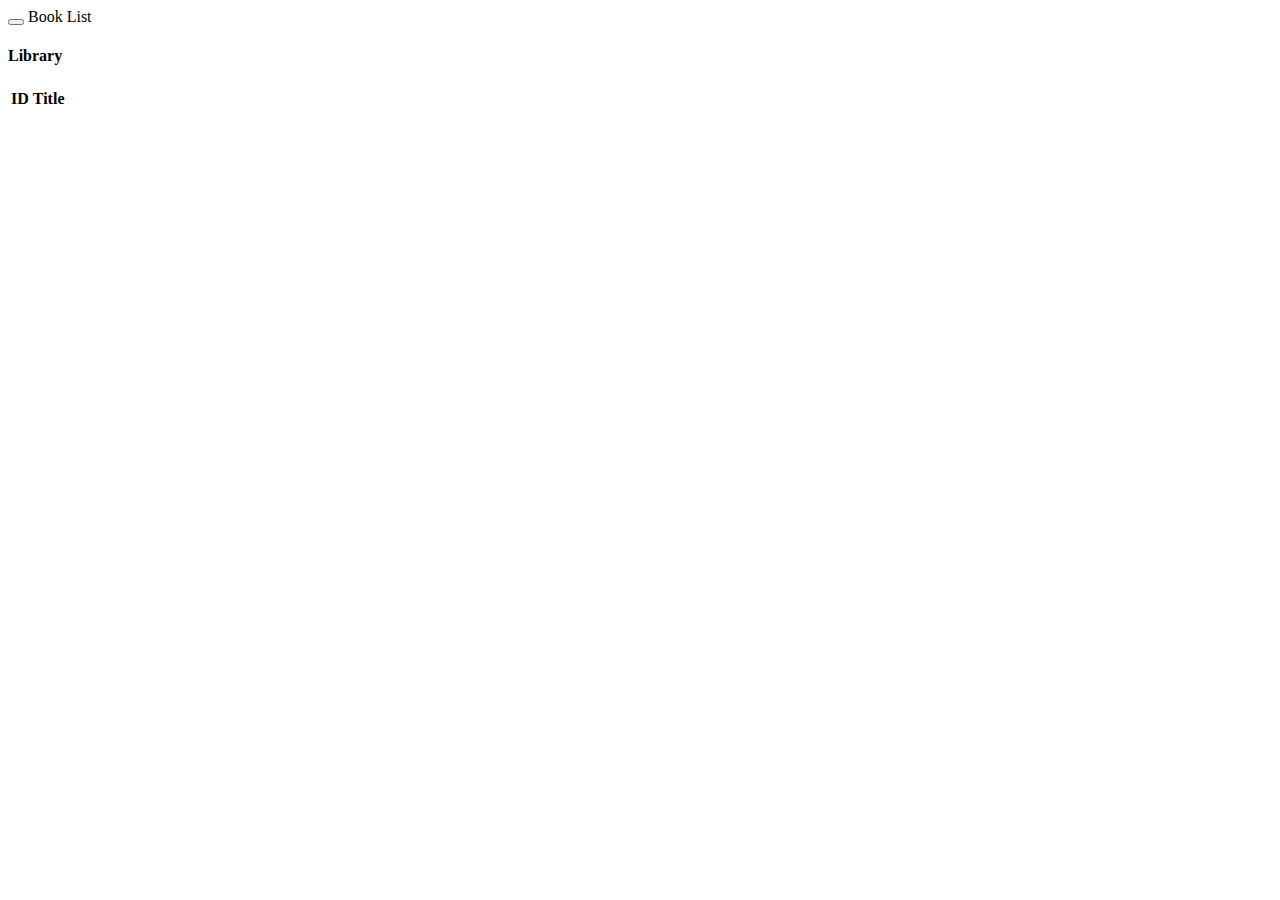
==== src/main/resources/templates/library/index.html @ 1f53b91d "貸出機能課題-2まで完了" ====
<!DOCTYPE html>
<html lang="ja" xmlns:th="http://www.thymeleaf.org"
    th:replace="~{layouts/main :: main(~{::title}, ~{::body/content()})}">
<head>
    <title>図書一覧</title>
</head>
<body>
    <nav class="navbar navbar-default">
        <div class="container-fluid">
            <div class="navbar-header">
                <button type="button" class="navbar-toggle"></button>
                <span class="navbar-brand" id="page-title">Book List</span>
            </div>
        </div>
    </nav>
    <div id="area-book-list" class="area content">
        <div class="container-fluid">
            <div class="row">
                <div class="col-md-12">
                    <div class="card">
                        <div class="header">
                            <h4 class="title">Library</h4>
                        </div>
                        <div class="content table-responsive table-full-width">
						    <table class="table table-hover">
						        <thead>
						            <tr>
						                <th>ID</th>
						                <th>Title</th>
						            </tr>
						        </thead>
						        <tbody>
						            <tr th:each="library : ${libraries}">
						                <td th:text="${library.id}"></td>
						                <td th:text="${library.name}"></td>
						            </tr>
						        </tbody>
						    </table>
						</div>
                    </div>
                </div>
            </div>
        </div>
    </div>
</body>
</html>
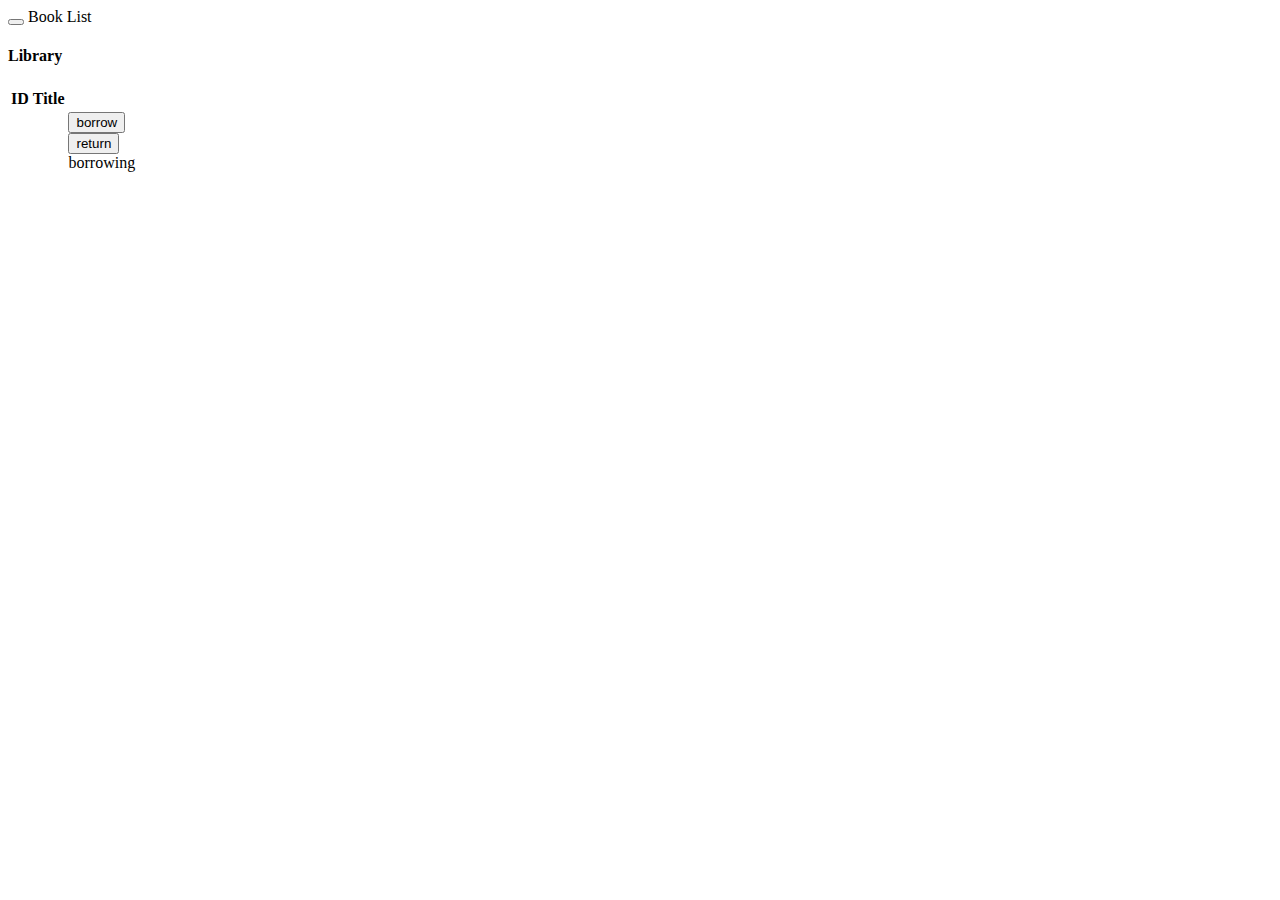
==== commit 673f4967: "追加機能の実装　課題8" ====
--- a/src/main/resources/templates/library/index.html
+++ b/src/main/resources/templates/library/index.html
@@ -33,6 +33,26 @@
 						            <tr th:each="library : ${libraries}">
 						                <td th:text="${library.id}"></td>
 						                <td th:text="${library.name}"></td>
+						                <td>
+											<divdiv th:switch="${library.userId}">
+												<div th:case="0">
+													<form action="/library/borrow" method="get">
+														<input type="hidden" name="bookId" th:value="${library.id}">
+														<input type="submit" value="borrow" class="btn btn-info">
+													</form>
+												</div>
+												<div th:case="${library.userId} == principal.user.id">
+                        							<form action="/library/return" method="post">
+						                            <input type="hidden" name="Id" th:value="${library.id}">
+						                            <input type="submit" value="return" class="btn btn-danger">
+						                            <input type="hidden" name="_csrf" th:value="${_csrf.token}">
+						                        </form>
+						                    	</div>
+												<div th:case="*">
+													<div class="btn btn-success">borrowing</div>
+												</div>
+											</div>
+										</td>
 						            </tr>
 						        </tbody>
 						    </table>
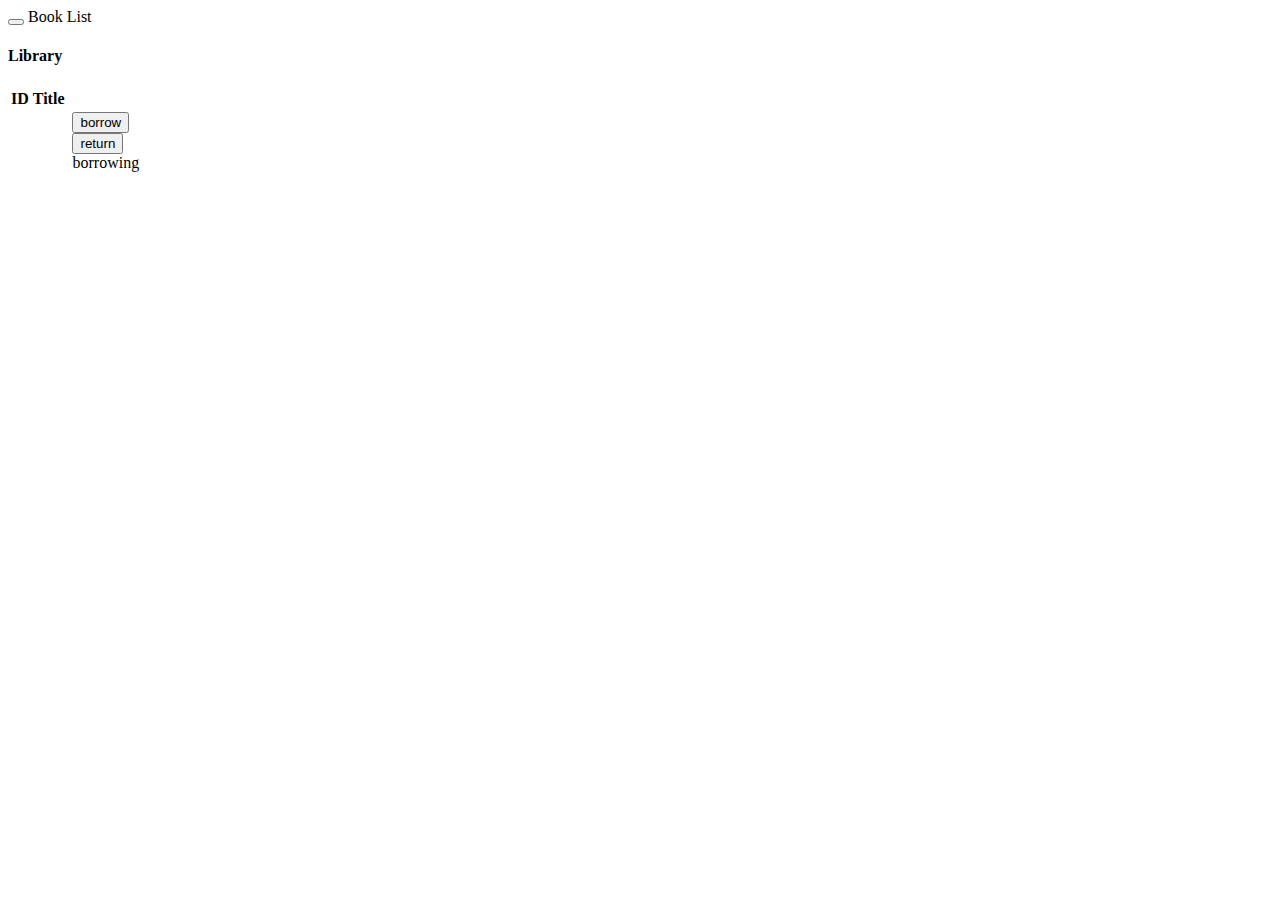
==== commit 93a801f6: "追加機能の実装　課題6" ====
--- a/src/main/resources/templates/library/index.html
+++ b/src/main/resources/templates/library/index.html
@@ -34,24 +34,18 @@
 						                <td th:text="${library.id}"></td>
 						                <td th:text="${library.name}"></td>
 						                <td>
-											<divdiv th:switch="${library.userId}">
-												<div th:case="0">
-													<form action="/library/borrow" method="get">
-														<input type="hidden" name="bookId" th:value="${library.id}">
+											<td th:switch="${library.userId}">
+												<form th:case="0" th:action="@{/library/borrow}" th:method="get">
+														<input type="hidden" name="Id" th:value="${library.id}">
 														<input type="submit" value="borrow" class="btn btn-info">
-													</form>
-												</div>
-												<div th:case="${library.userId} == principal.user.id">
-                        							<form action="/library/return" method="post">
+												</form>
+												<form th:case="${#authentication.principal.user.id}" th:action="@{/library/return}" th:method="post">
+						                            <input type="submit" value="return" class="btn btn-danger">
 						                            <input type="hidden" name="Id" th:value="${library.id}">
-						                            <input type="submit" value="return" class="btn btn-danger">
 						                            <input type="hidden" name="_csrf" th:value="${_csrf.token}">
 						                        </form>
-						                    	</div>
-												<div th:case="*">
-													<div class="btn btn-success">borrowing</div>
-												</div>
-											</div>
+												<div th:case="*" class="btn btn-success">borrowing</div>
+											</td>
 										</td>
 						            </tr>
 						        </tbody>
